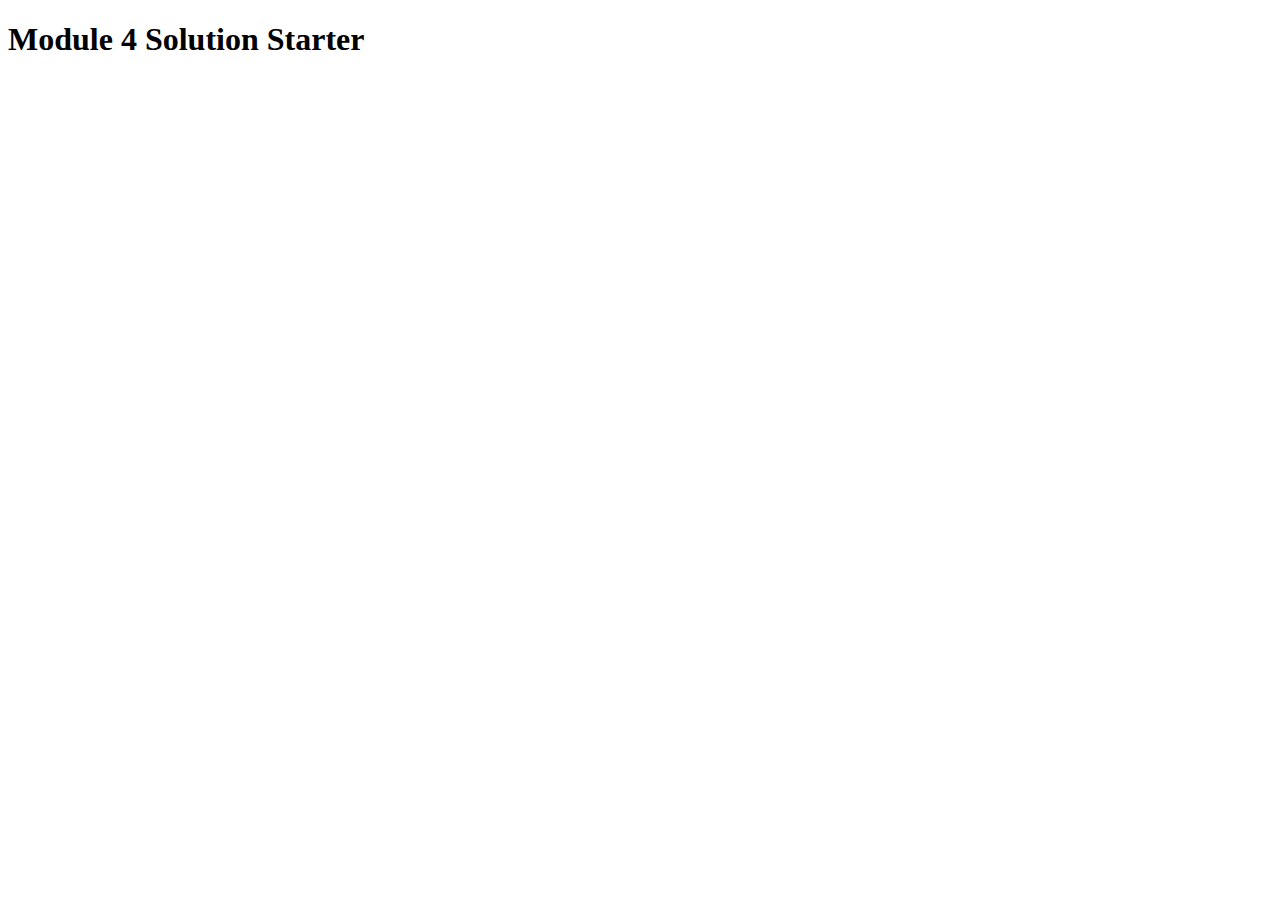
==== Module4-Solution/index.html @ a264a0ea "module 4 final" ====
<!DOCTYPE html>
<html>
<head>
  <meta charset="utf-8">
  <title>Module 4 Solution Starter</title>
  <script src="SpeakHello.js"></script>
  <script src="SpeakGoodBye.js"></script>
  <script src="script.js"></script>
</head>
<body>
  <h1>Module 4 Solution Starter</h1>
</body>
</html>
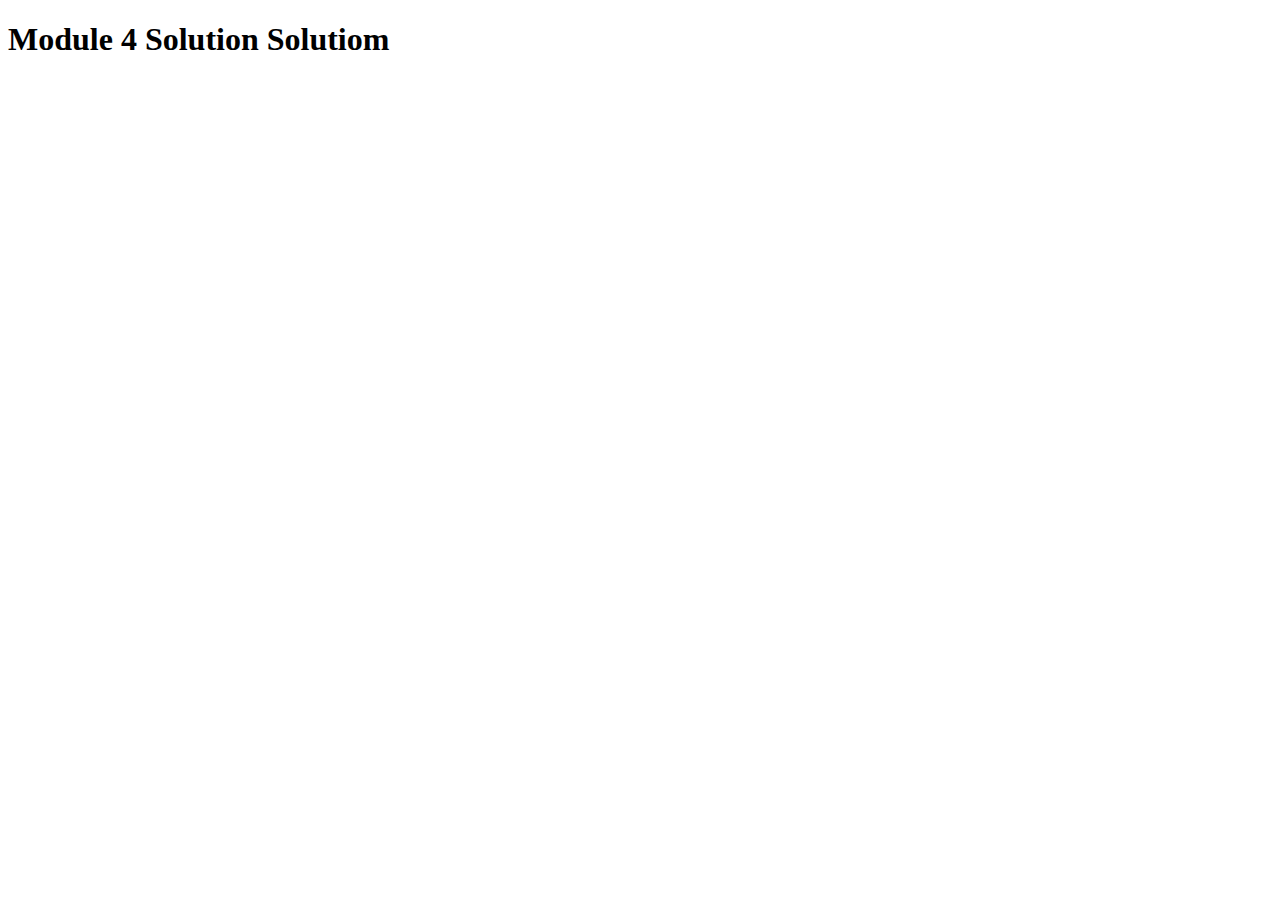
==== commit 22f29d9a: "moduke4 final" ====
--- a/Module4-Solution/index.html
+++ b/Module4-Solution/index.html
@@ -8,6 +8,6 @@
   <script src="script.js"></script>
 </head>
 <body>
-  <h1>Module 4 Solution Starter</h1>
+  <h1>Module 4 Solution Solutiom</h1>
 </body>
 </html>
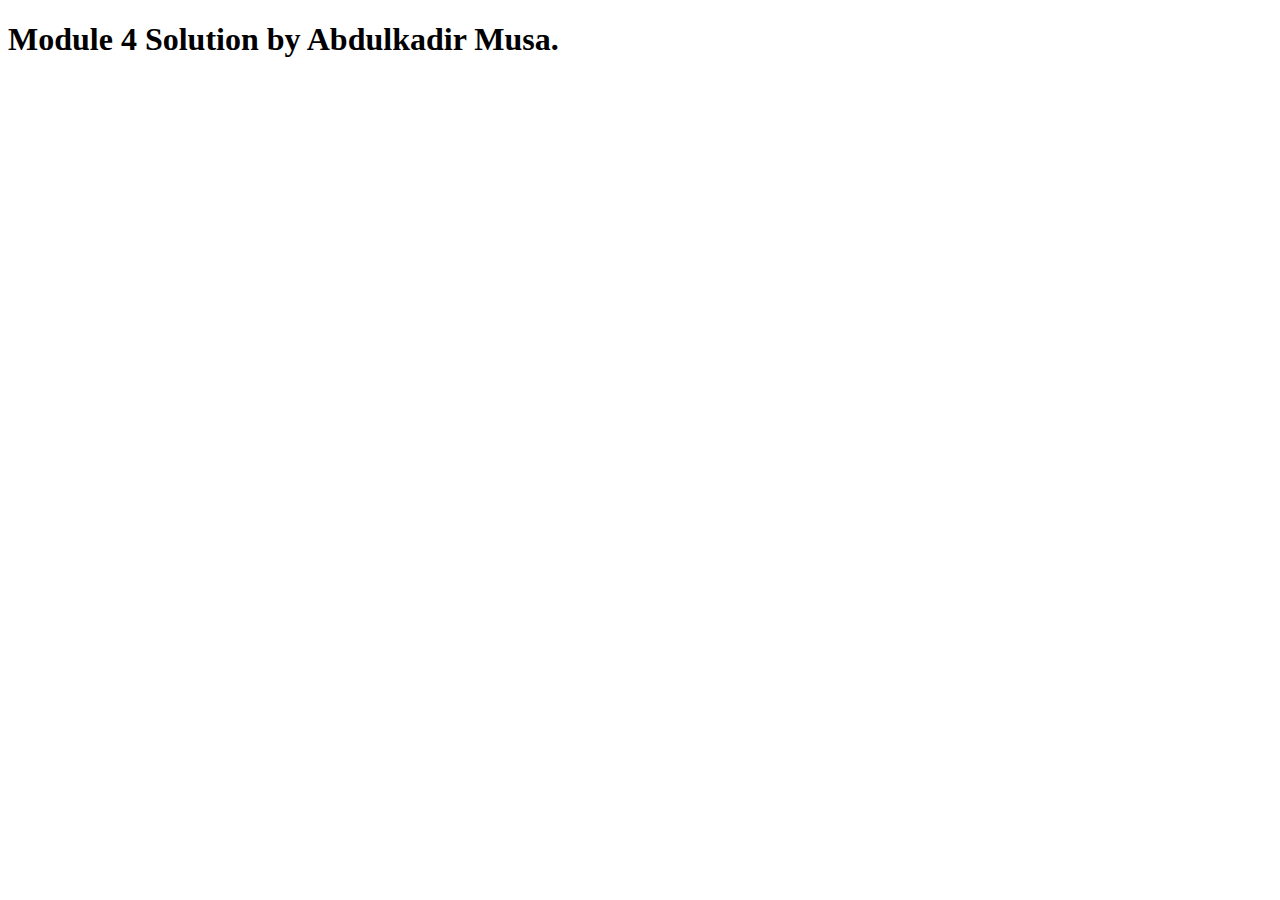
==== commit 6ff23a7b: "module4" ====
--- a/Module4-Solution/index.html
+++ b/Module4-Solution/index.html
@@ -1,13 +1,14 @@
 <!DOCTYPE html>
-<html>
+<html lang="en">
 <head>
-  <meta charset="utf-8">
-  <title>Module 4 Solution Starter</title>
+  <meta charset="UTF-8">
+  <meta name="viewport" content="width=device-width, initial-scale=1.0">
+  <title>Module 4 Solution Solution</title>
   <script src="SpeakHello.js"></script>
   <script src="SpeakGoodBye.js"></script>
   <script src="script.js"></script>
 </head>
 <body>
-  <h1>Module 4 Solution Solutiom</h1>
+  <h1>Module 4 Solution by Abdulkadir Musa.</h1>
 </body>
-</html>
+</html>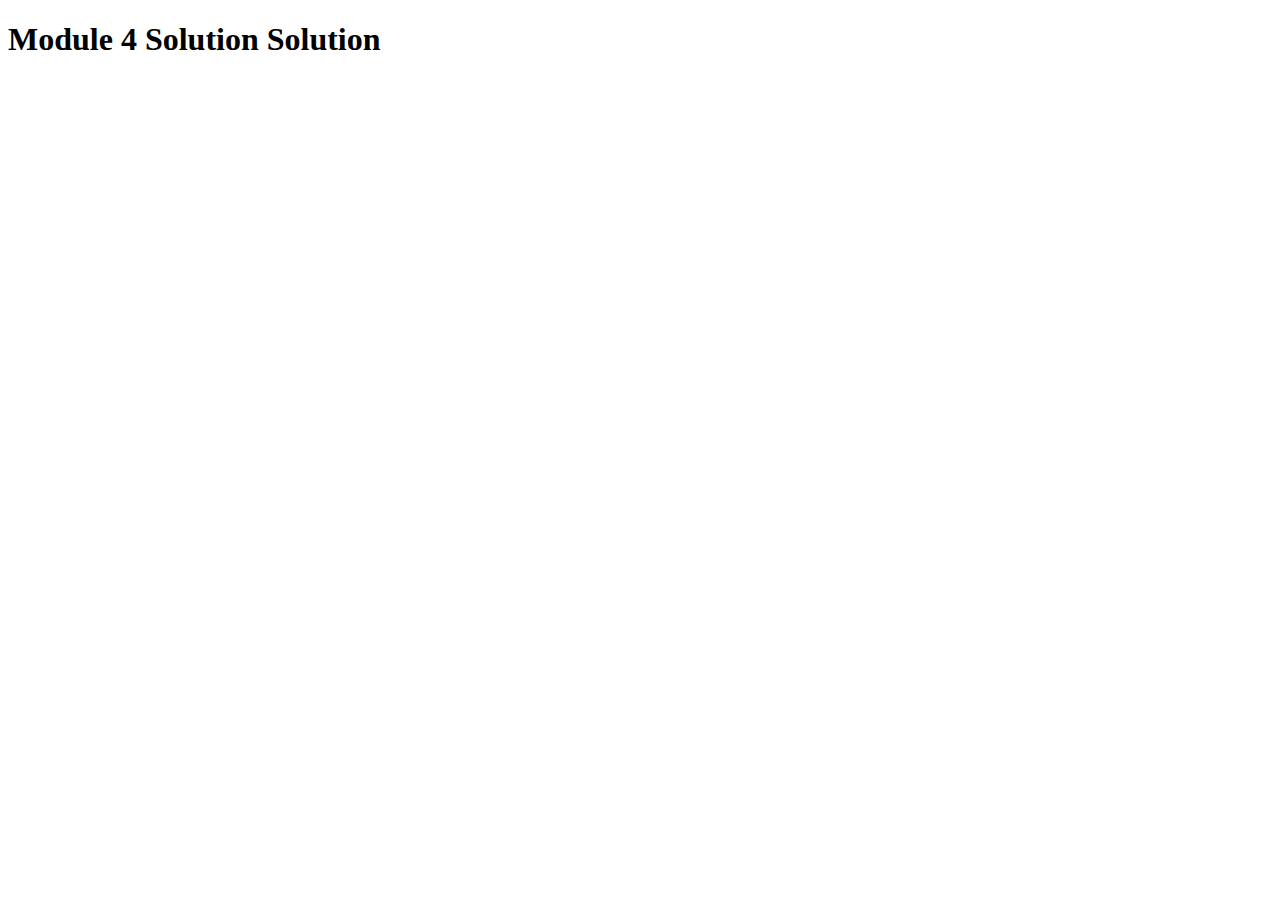
==== commit 11214ec9: "module 4 final" ====
--- a/Module4-Solution/index.html
+++ b/Module4-Solution/index.html
@@ -1,14 +1,13 @@
 <!DOCTYPE html>
-<html lang="en">
+<html>
 <head>
-  <meta charset="UTF-8">
-  <meta name="viewport" content="width=device-width, initial-scale=1.0">
+  <meta charset="utf-8">
   <title>Module 4 Solution Solution</title>
   <script src="SpeakHello.js"></script>
   <script src="SpeakGoodBye.js"></script>
   <script src="script.js"></script>
 </head>
 <body>
-  <h1>Module 4 Solution by Abdulkadir Musa.</h1>
+  <h1>Module 4 Solution Solution</h1>
 </body>
-</html>+</html>
